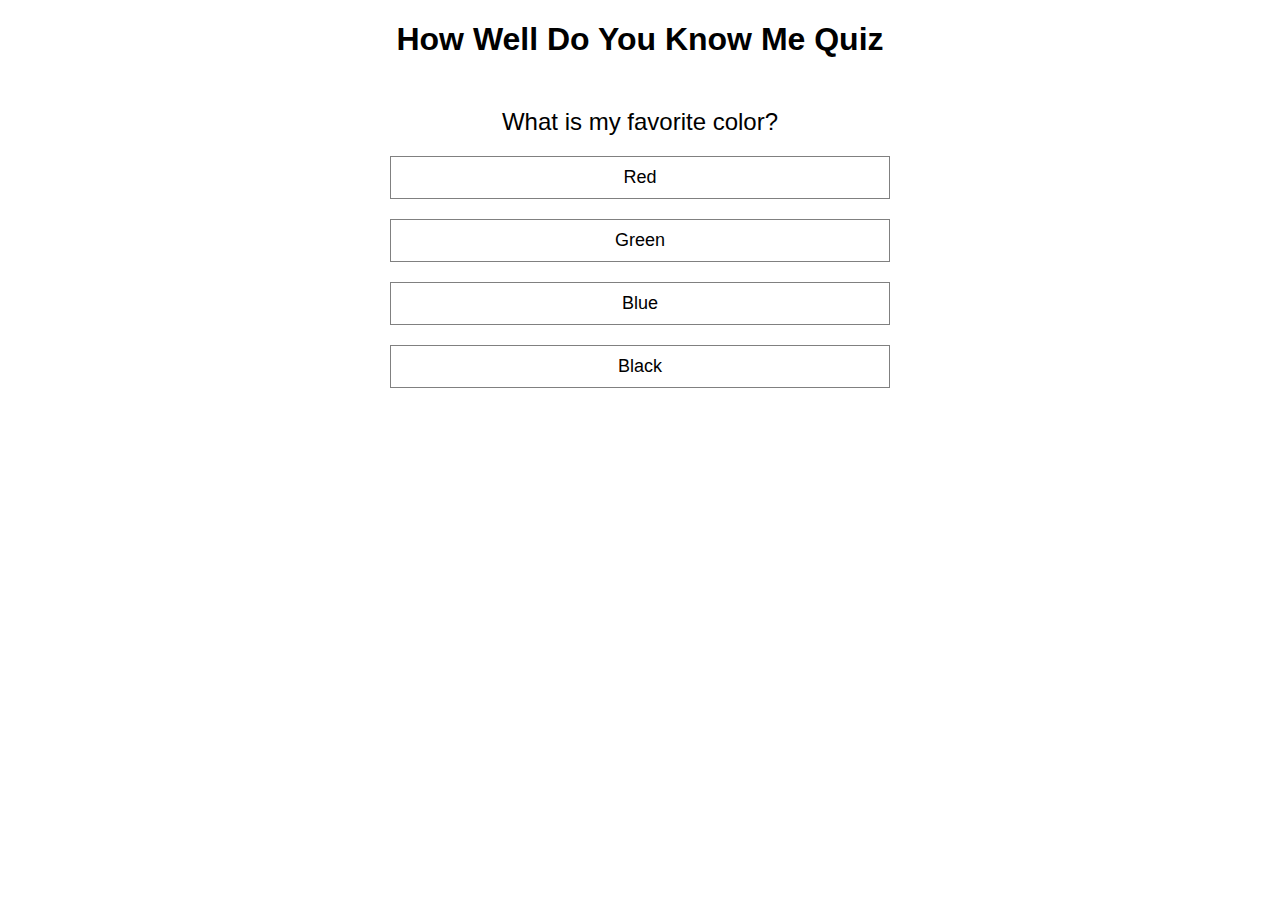
==== index.html @ cbec3a75 "Add files via upload" ====
<!DOCTYPE html>
<html>
<head>
  <title>How Well Do You Know Me Quiz</title>
  <link rel="stylesheet" type="text/css" href="style.css">
</head>
<body>
  <h1>How Well Do You Know Me Quiz</h1>
  <div id="quiz-container">
    <p id="question"></p>
    <div id="choices-container">
      <div class="choice" id="choice1"></div>
      <div class="choice" id="choice2"></div>
      <div class="choice" id="choice3"></div>
      <div class="choice" id="choice4"></div>
    </div>
  </div>
  <! -- oopps... you almost found me, you have to look at the bigger picture -->
  <button id="next-btn" style="display: none;">Next Question</button>
  <div id="result-container" style="display: none;">
    <! -- /images/ -->
    <p id="result"></p>
    <h2 id="proposal"></h2>
    <p id="hackme"></p>
  </div>
  <script src="script.js"></script>
</body>
</html>
---- style.css ----
body {
  font-family: Arial, sans-serif;
  text-align: center;
}

#quiz-container {
  width: 500px;
  margin: 50px auto;
}

#question {
  font-size: 24px;
  margin-bottom: 20px;
}

.choice {
  font-size: 18px;
  padding: 10px 20px;
  border: 1px solid gray;
  cursor: pointer;
  margin-bottom: 20px;
}

#result-container {
  margin-top: 50px;
}

#result {
  font-size: 24px;
  margin-bottom: 20px;
}

#proposal {
  font-size: 18px;
}
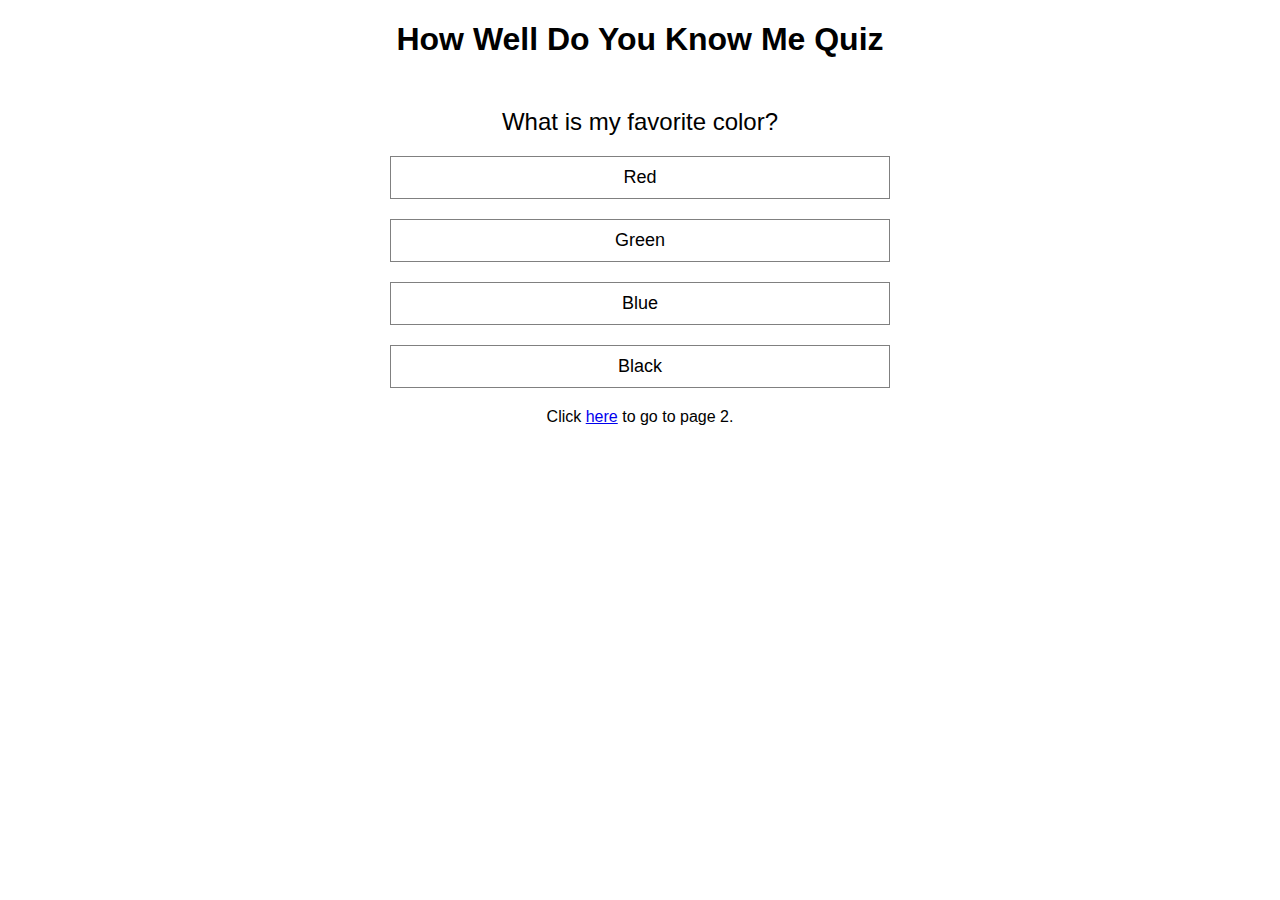
==== commit 40250835: "Update index.html" ====
--- a/index.html
+++ b/index.html
@@ -14,6 +14,7 @@
       <div class="choice" id="choice3"></div>
       <div class="choice" id="choice4"></div>
     </div>
+    <p>Click <a href="images.html">here</a> to go to page 2.</p>
   </div>
   <! -- oopps... you almost found me, you have to look at the bigger picture -->
   <button id="next-btn" style="display: none;">Next Question</button>
@@ -25,4 +26,4 @@
   </div>
   <script src="script.js"></script>
 </body>
-</html>+</html>
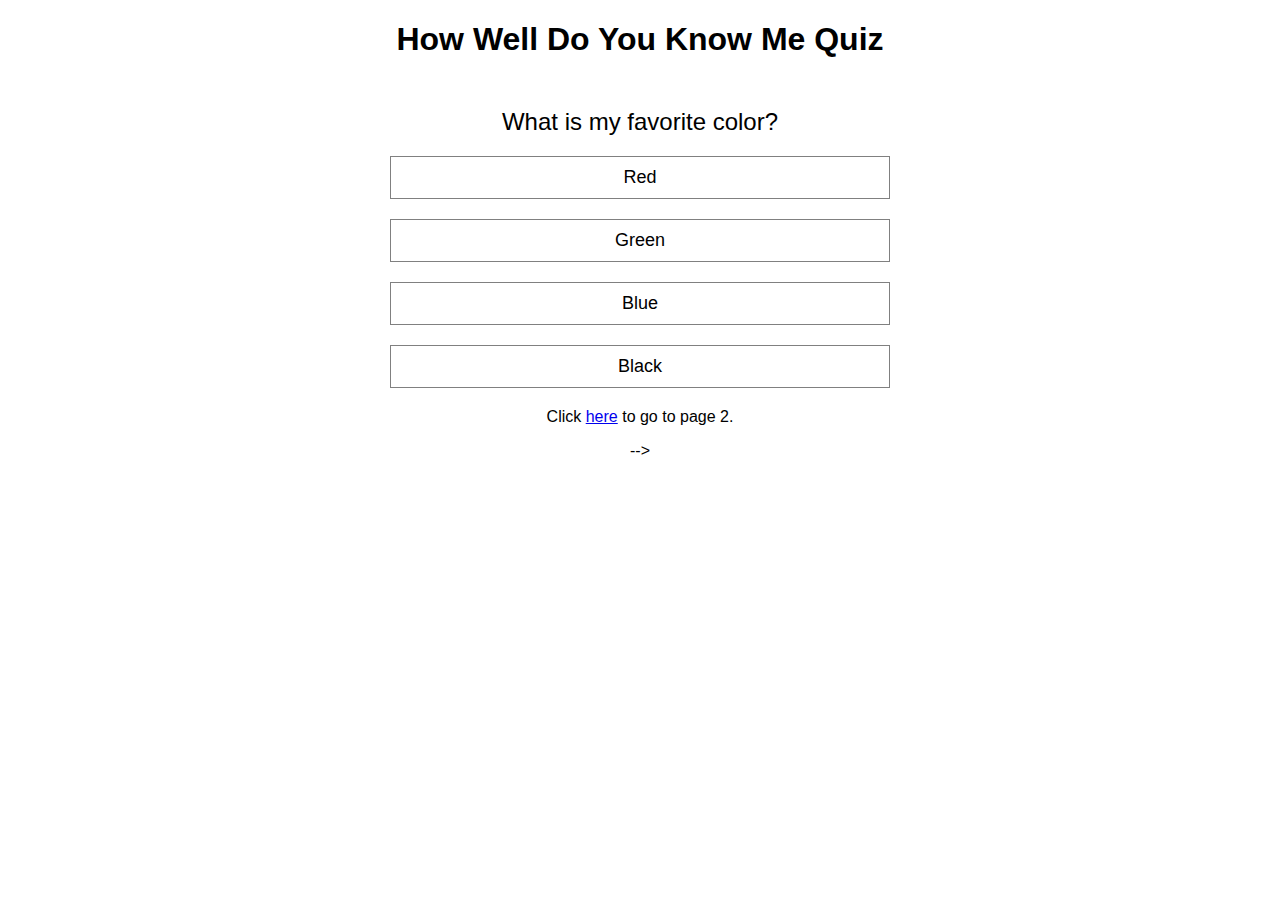
==== commit 5cdf7df3: "Update index.html" ====
--- a/index.html
+++ b/index.html
@@ -14,12 +14,12 @@
       <div class="choice" id="choice3"></div>
       <div class="choice" id="choice4"></div>
     </div>
-    <p>Click <a href="images.html">here</a> to go to page 2.</p>
+    <! -- <p>Click <a href="images.html">here</a> to go to page 2.</p> -->
   </div>
   <! -- oopps... you almost found me, you have to look at the bigger picture -->
   <button id="next-btn" style="display: none;">Next Question</button>
   <div id="result-container" style="display: none;">
-    <! -- /images/ -->
+    <! -- /images.html -->
     <p id="result"></p>
     <h2 id="proposal"></h2>
     <p id="hackme"></p>
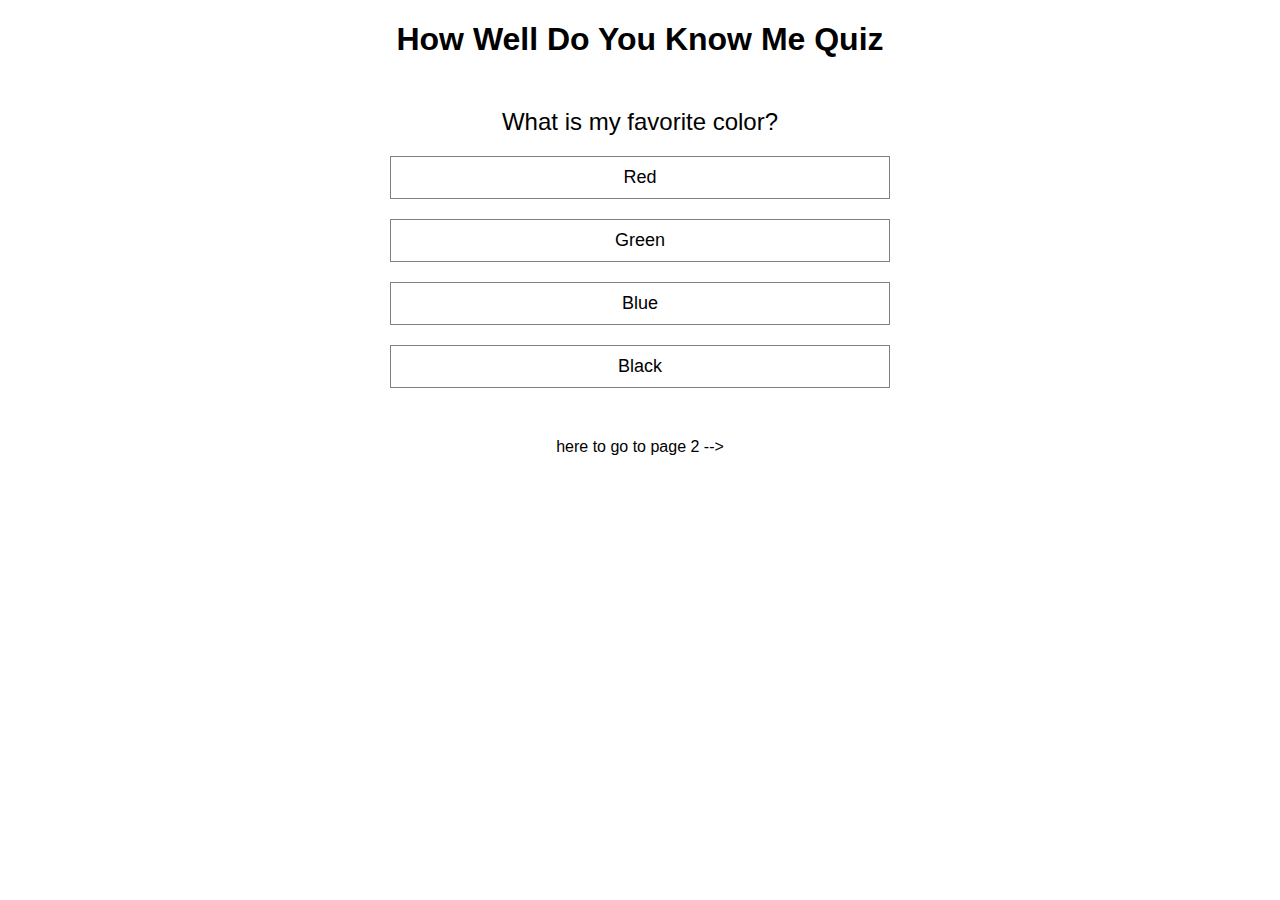
==== commit 0eb9ac9d: "Update index.html" ====
--- a/index.html
+++ b/index.html
@@ -14,10 +14,11 @@
       <div class="choice" id="choice3"></div>
       <div class="choice" id="choice4"></div>
     </div>
-    <! -- <p>Click <a href="images.html">here</a> to go to page 2.</p> -->
+    
   </div>
   <! -- oopps... you almost found me, you have to look at the bigger picture -->
   <button id="next-btn" style="display: none;">Next Question</button>
+  <! -- Click <a href="images.html">here</a> to go to page 2 -->
   <div id="result-container" style="display: none;">
     <! -- /images.html -->
     <p id="result"></p>
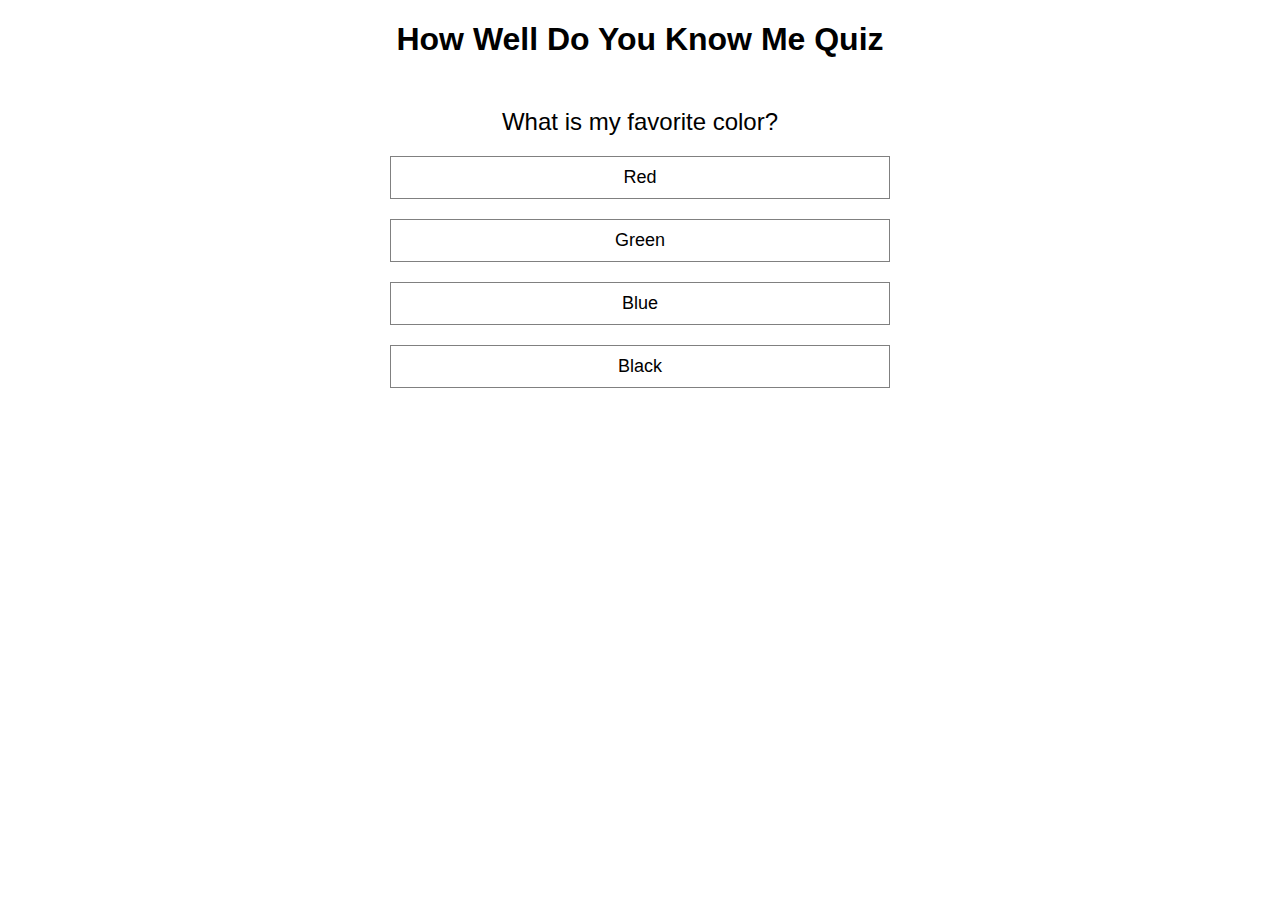
==== commit 6d04f82a: "Update index.html" ====
--- a/index.html
+++ b/index.html
@@ -18,7 +18,6 @@
   </div>
   <! -- oopps... you almost found me, you have to look at the bigger picture -->
   <button id="next-btn" style="display: none;">Next Question</button>
-  <! -- Click <a href="images.html">here</a> to go to page 2 -->
   <div id="result-container" style="display: none;">
     <! -- /images.html -->
     <p id="result"></p>
